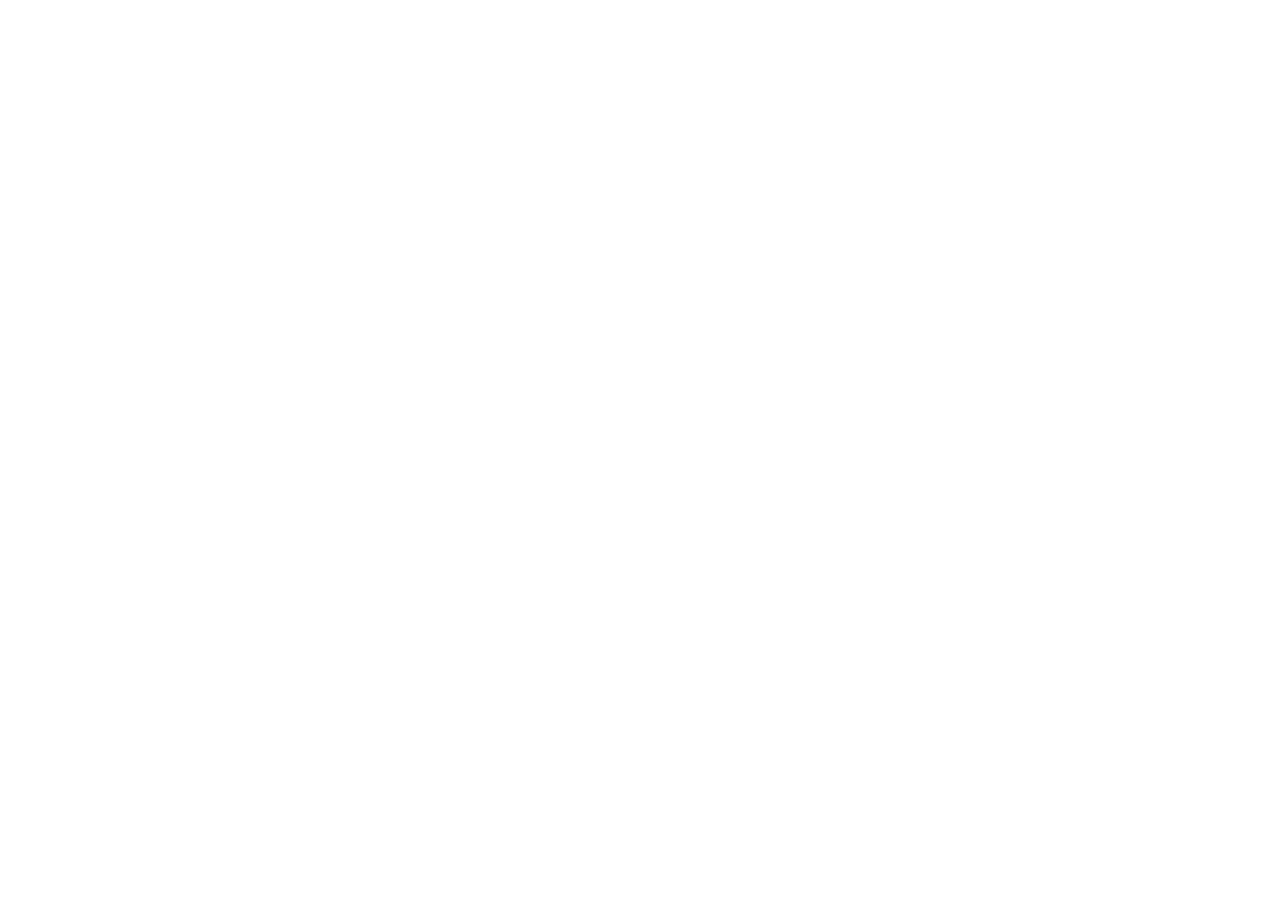
==== index.html @ 1fd01fa8 "initial files" ====
<!DOCTYPE html>
<html lang="en">
<head>
  <meta charset="UTF-8">
  <meta name="viewport" content="width=device-width, initial-scale=1.0">
  <meta http-equiv="X-UA-Compatible" content="ie=edge">
  <title>Document</title>
</head>
<body>
  
</body>
</html>
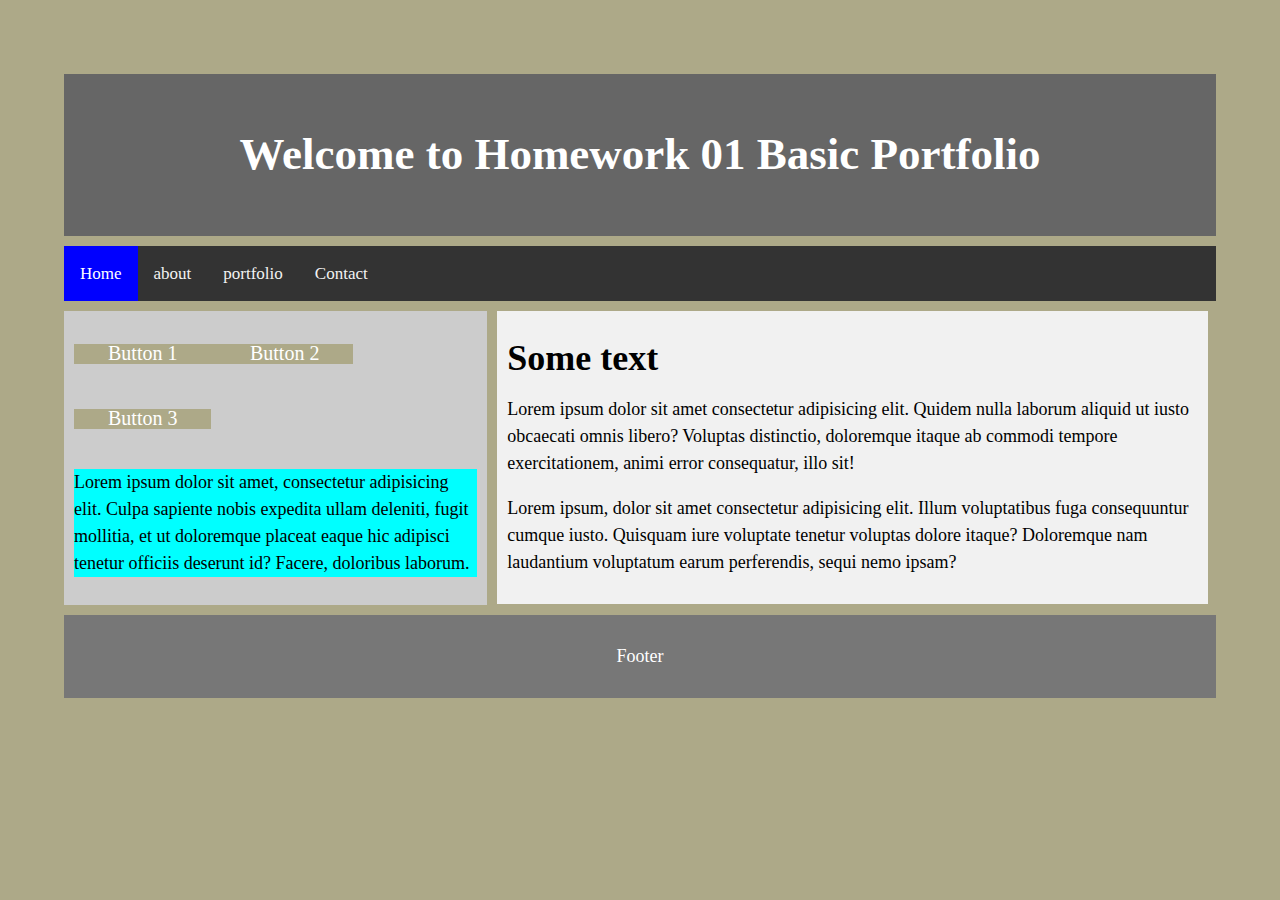
==== commit 7e8a0759: "new files" ====
--- a/index.html
+++ b/index.html
@@ -4,9 +4,68 @@
   <meta charset="UTF-8">
   <meta name="viewport" content="width=device-width, initial-scale=1.0">
   <meta http-equiv="X-UA-Compatible" content="ie=edge">
-  <title>Document</title>
+  <link rel="stylesheet" type="text/css" href="assets/css/style.css">
+
+  <title>Basic Partfolio</title>
+
 </head>
+
 <body>
+
   
+<header>
+  <h2>Welcome to Homework 01 Basic Portfolio</h2>
+</header>
+
+
+
+<div class="topnav">
+    <a class="active" href="#home">Home</a>
+    <a href="about.html">about</a>
+    <a href="portfolio.html">portfolio</a>
+    <a href="contact.html">Contact</a>
+  </div>
+  
+
+<div>
+
+<section>
+  <nav>
+    <mnu>
+      <c>
+        <a href="#" class="button">Button 1</a>
+        <a href="#" class="button">Button 2</a>
+        <a href="#" class="button">Button 3</a>
+        </c>
+
+    </mnu>
+    <p>
+      Lorem ipsum dolor sit amet, consectetur adipisicing elit. Culpa sapiente nobis expedita ullam deleniti, fugit mollitia, et ut doloremque placeat eaque hic adipisci tenetur officiis deserunt id? Facere, doloribus laborum.
+    </p>
+
+   
+  </nav>
+  
+  <aside>
+    <h1>Some text</h1>
+    <p>Lorem ipsum dolor sit amet consectetur adipisicing elit. Quidem nulla laborum aliquid ut iusto obcaecati omnis libero? Voluptas distinctio, doloremque itaque ab commodi tempore exercitationem, animi error consequatur, illo sit!</p>
+    <p>Lorem ipsum, dolor sit amet consectetur adipisicing elit. Illum voluptatibus fuga consequuntur cumque iusto. Quisquam iure voluptate tenetur voluptas dolore itaque? Doloremque nam laudantium voluptatum earum perferendis, sequi nemo ipsam?</p>
+  </article>
+</section>
+</div>
+
+<footer>
+  <p>Footer</p>
+</footer>
+
+
+
+
+
+
+
+
+
 </body>
-</html>+
+</html>
--- a/assets/css/style.css
+++ b/assets/css/style.css
@@ -0,0 +1,129 @@
+body {
+  padding: 5%;
+  margin: 0;
+  font-family: Georgia, "Times New Roman", Times, serif;
+  font-size: 18px;
+  line-height: 150%;
+  color: black;
+  background: #ada988;
+}
+
+
+/*header*/
+header {
+  background-color: #666;
+  padding: 30px;
+  text-align: center;
+  font-size: 30px;
+  color: white;
+  margin-top: 10px;
+}
+
+/*Top Navigation Bar*/
+.topnav {
+  overflow: hidden;
+  background-color: #333;
+  margin-top: 10px;
+}
+
+.topnav a {
+  float: left;
+  color: #f2f2f2;
+  text-align: center;
+  padding: 14px 16px;
+  text-decoration: none;
+  font-size: 17px;
+}
+
+.topnav a:hover {
+  background-color: #ddd;
+  color: black;
+}
+
+.topnav a.active {
+  background-color: blue;
+  color: white;
+}
+/*end of top nav*/
+
+
+/* Create two columns/boxes that floats next to each other */
+nav {
+  float: left;
+  width: 35%;
+  /*height: 300px;  only for demonstration, should be removed */
+  background: #ccc;
+  padding: 10px;
+  margin-top: 10px;
+  margin-right: 10px;
+}
+
+/* Style the list inside the menu */
+nav mnu {
+  
+  padding: 0;
+  background-color: #ada988
+
+}
+
+.button {
+  background-color: blue);
+  border:3px;
+  color: white;
+  padding: 15px 32px;
+  text-align: center;
+  text-decoration: none;
+  display: inline-block;
+  font-size: 20px;
+  margin: 4px 2px;
+  cursor: pointer;
+  margin:0, 20px, 0, 20;
+  }
+
+nav p {
+  padding: 0;
+  width: 100%;
+  background-color: aqua;
+}
+
+aside {
+  float: left;
+  padding: 10px;
+  width: 60%;
+  background-color: #f1f1f1;
+  margin-top: 10px;
+     /*height: 300px; only for demonstration, should be removed */
+}
+
+aside2 {
+  float: left;
+  padding: 10px;
+  width: 25%;
+  background-color: #f1f1f1;
+  margin-top: 10px;
+  }
+
+
+/* Clear floats after the columns */
+section:after {
+  content: "";
+  display: table;
+  clear: both;
+}
+
+/* Style the footer */
+footer {
+  background-color: #777;
+  padding: 10px;
+  text-align: center;
+  color: white;
+  margin-top: 10px;
+}
+
+/* Responsive layout - makes the two columns/boxes stack on top of each other instead of next to each other, on small screens */
+@media (max-width: 600px) {
+  nav, article {
+      width: 100%;
+      height: auto;
+  }
+}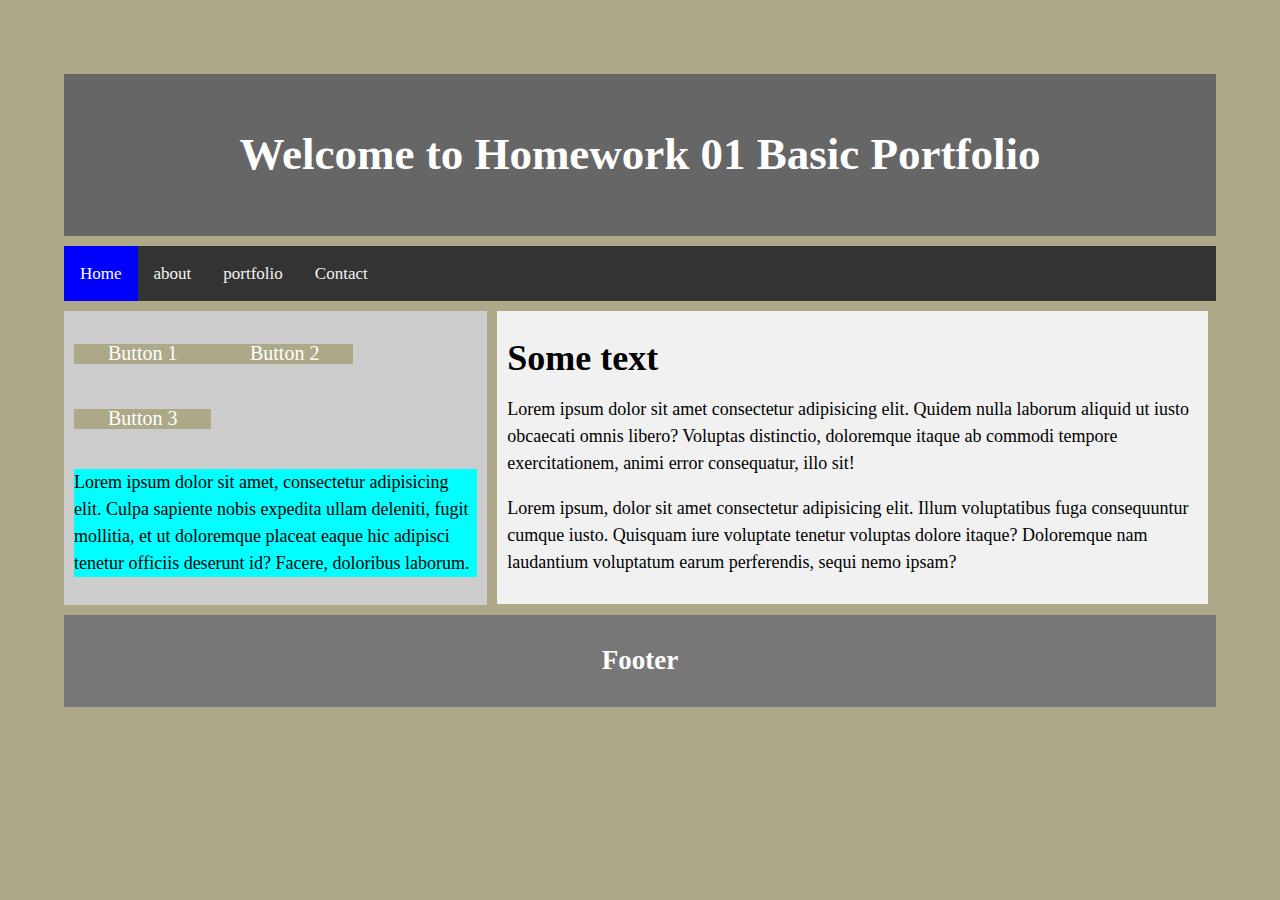
==== commit 7a866255: "Updated some pages" ====
--- a/index.html
+++ b/index.html
@@ -20,7 +20,7 @@
 
 
 <div class="topnav">
-    <a class="active" href="#home">Home</a>
+    <a class="active" href="#index.html">Home</a>
     <a href="about.html">about</a>
     <a href="portfolio.html">portfolio</a>
     <a href="contact.html">Contact</a>
@@ -55,7 +55,7 @@
 </div>
 
 <footer>
-  <p>Footer</p>
+  <p><h2>Footer</h2></p>
 </footer>
 
 
--- a/assets/css/style.css
+++ b/assets/css/style.css
@@ -92,8 +92,7 @@
   width: 60%;
   background-color: #f1f1f1;
   margin-top: 10px;
-     /*height: 300px; only for demonstration, should be removed */
-}
+ }
 
 aside2 {
   float: left;
@@ -126,4 +125,117 @@
       width: 100%;
       height: auto;
   }
+}
+
+
+/*Contact form*/
+
+{
+  box-sizing: border-box;
+}
+
+input[type=text], select, textarea {
+  width: 100%;
+  padding: 12px;
+  border: 1px solid #ccc;
+  border-radius: 4px;
+  resize: vertical;
+}
+
+label {
+  padding: 12px 12px 12px 0;
+  display: inline-block;
+}
+
+input[type=submit] {
+  background-color: #4CAF50;
+  color: white;
+  padding: 12px 20px;
+  border: none;
+  border-radius: 4px;
+  cursor: pointer;
+  float: right;
+}
+
+input[type=submit]:hover {
+  background-color: #45a049;
+}
+
+.container {
+  border-radius: 5px;
+  background-color: #f2f2f2;
+  padding: 20px;
+}
+
+.col-25 {
+  float: left;
+  width: 25%;
+  margin-top: 6px;
+}
+
+.col-75 {
+  float: left;
+  width: 70%;
+  margin-top: 6px;
+}
+
+/* Clear floats after the columns */
+.row:after {
+  content: "";
+  display: table;
+  clear: both;
+}
+
+/* Responsive layout - when the screen is less than 600px wide, make the two columns stack on top of each other instead of next to each other */
+@media screen and (max-width: 600px) {
+  .col-25, .col-75, input[type=submit] {
+      width: 100%;
+      margin-top: 0;
+  }
+}
+/*End of Contact Form*/
+
+/*Portfolio Image Gallerie Starts Here*/
+
+div.gallery {
+  margin: 4px;
+  border: 2px solid #ccc;
+  float: left;
+  width: 23%;
+}
+
+
+div.gallery:hover {
+  border: 2px solid #777;
+}
+
+div.gallery img {
+  width: 100%;
+  height: auto;
+}
+
+div.desc {
+  padding: 15px;
+  text-align: center;
+}
+</style>
+
+/*End of Gallerie*/
+
+/* About Page */
+/* div {
+  border: 3px solid #4CAF50;
+  padding: 5px;
+} */
+
+.img1 {
+  float: right;
+}
+
+.clearfix {
+  overflow: auto;
+}
+
+.img2 {
+  float: right;
 }